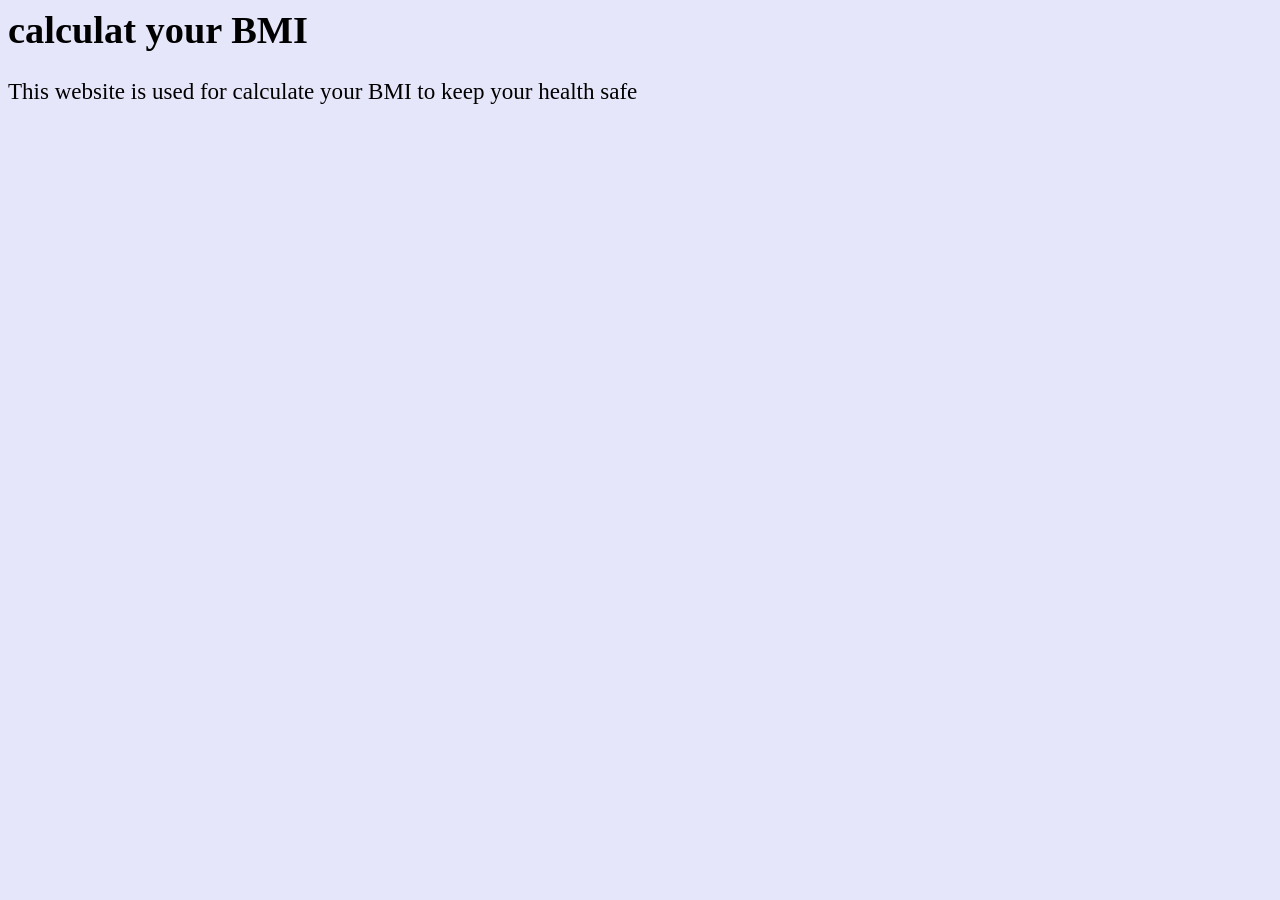
==== project1.html @ ea9d372b "BMI calculator" ====
<html>
   <head>
    <title>Kal Projec</title>
<link rel="stylesheet" href="project1.css">
   </head>
   <body>
<h1>calculat your BMI</h1>
<p>
This website is used for calculate your BMI to keep your health safe  
</p>












    <script src="project1.js"></script>
   </body>
    </html>
---- project1.css ----
body{
    background-color:lavender;
    font-size: larger;
}
p{font-size: larger;}
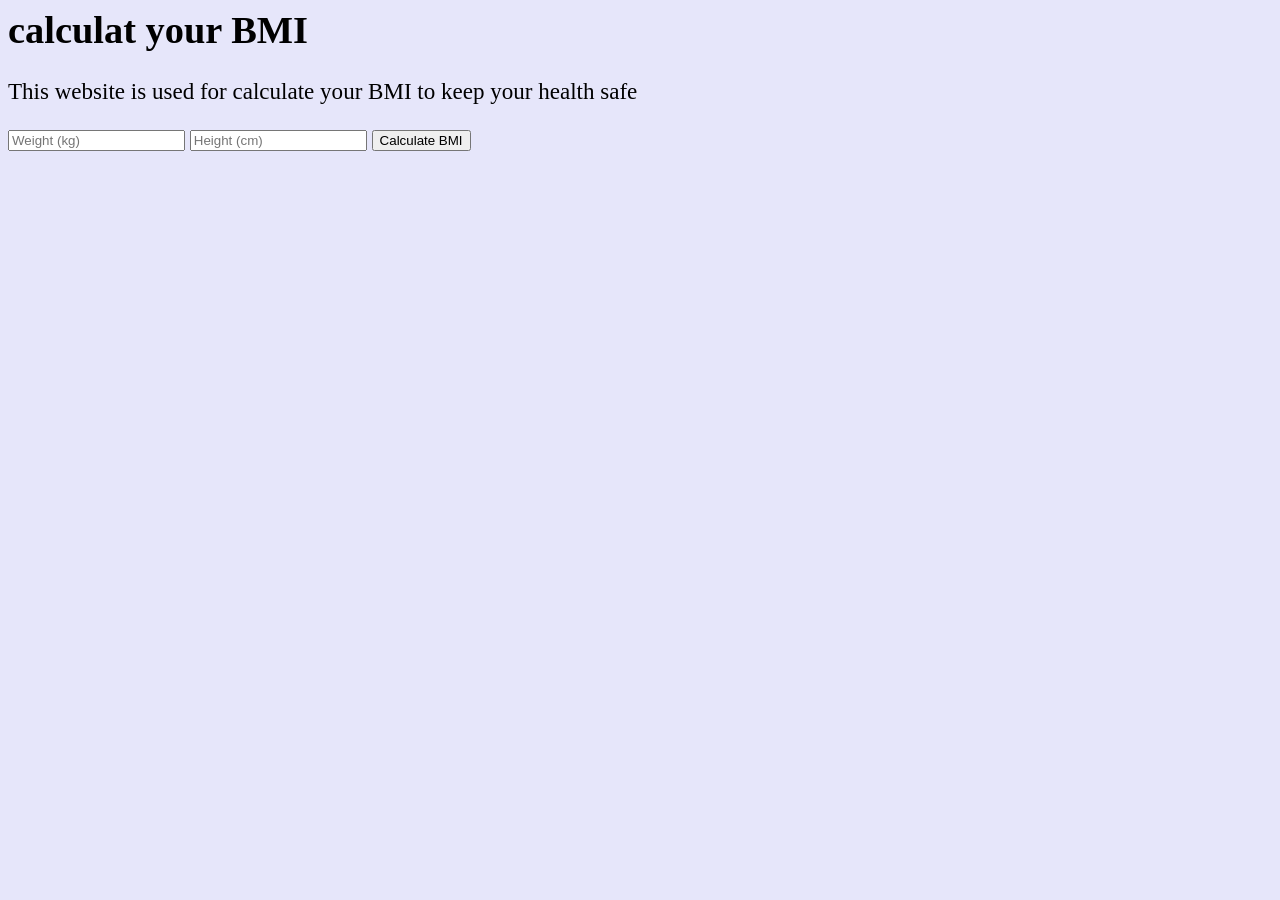
==== commit 76e19b93: "commit change" ====
--- a/project1.html
+++ b/project1.html
@@ -9,9 +9,10 @@
 This website is used for calculate your BMI to keep your health safe  
 </p>
 
+  <input type="number" id="weight" placeholder="Weight (kg)" />
+  <input type="number" id="height" placeholder="Height (cm)" />
 
-
-
+  <button onclick="calculateBMI()">Calculate BMI</button>
 
 
 
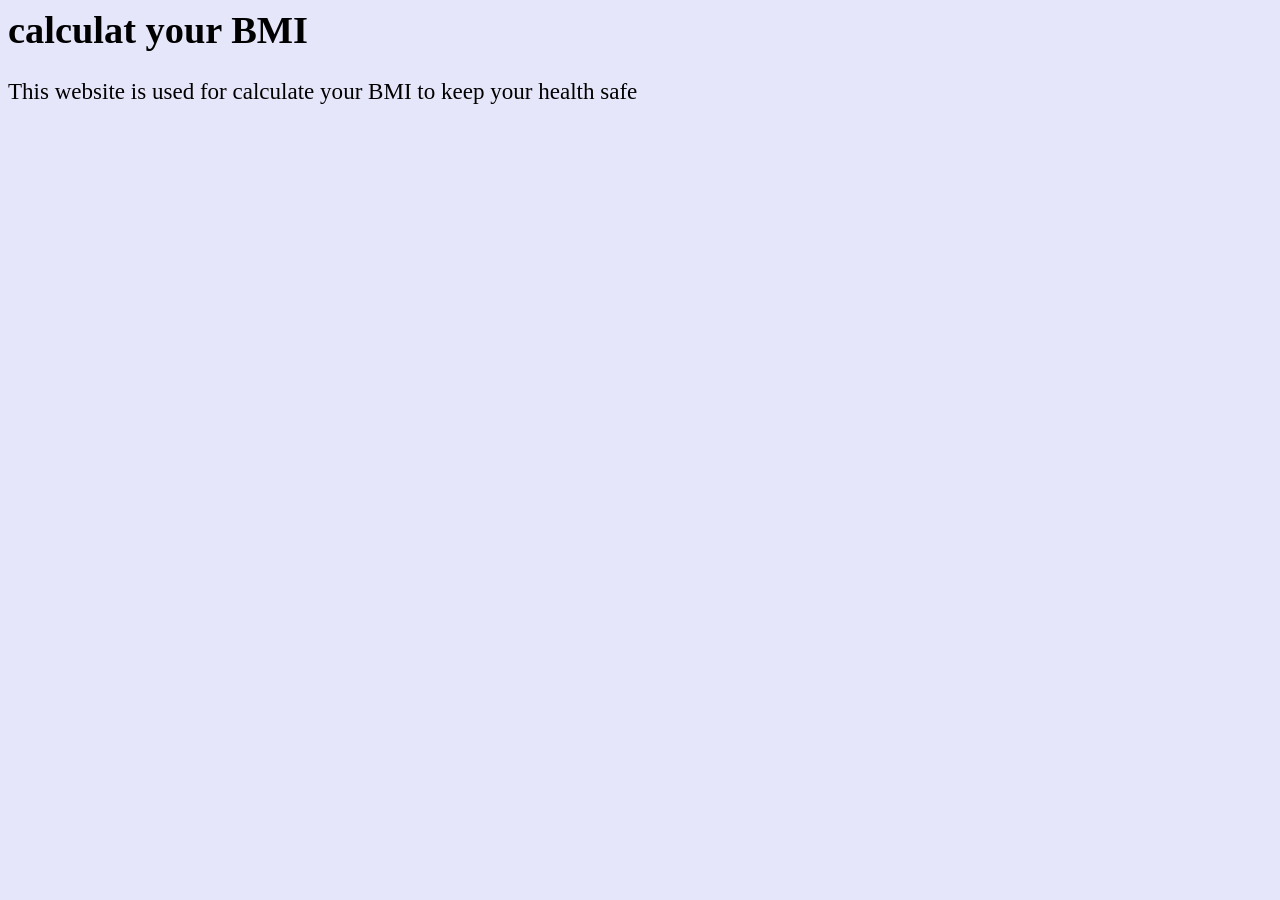
==== commit e6bc9c11: "commit" ====
--- a/project1.html
+++ b/project1.html
@@ -9,11 +9,7 @@
 This website is used for calculate your BMI to keep your health safe  
 </p>
 
-  <input type="number" id="weight" placeholder="Weight (kg)" />
-  <input type="number" id="height" placeholder="Height (cm)" />
-
-  <button onclick="calculateBMI()">Calculate BMI</button>
-
+ 
 
 
 
